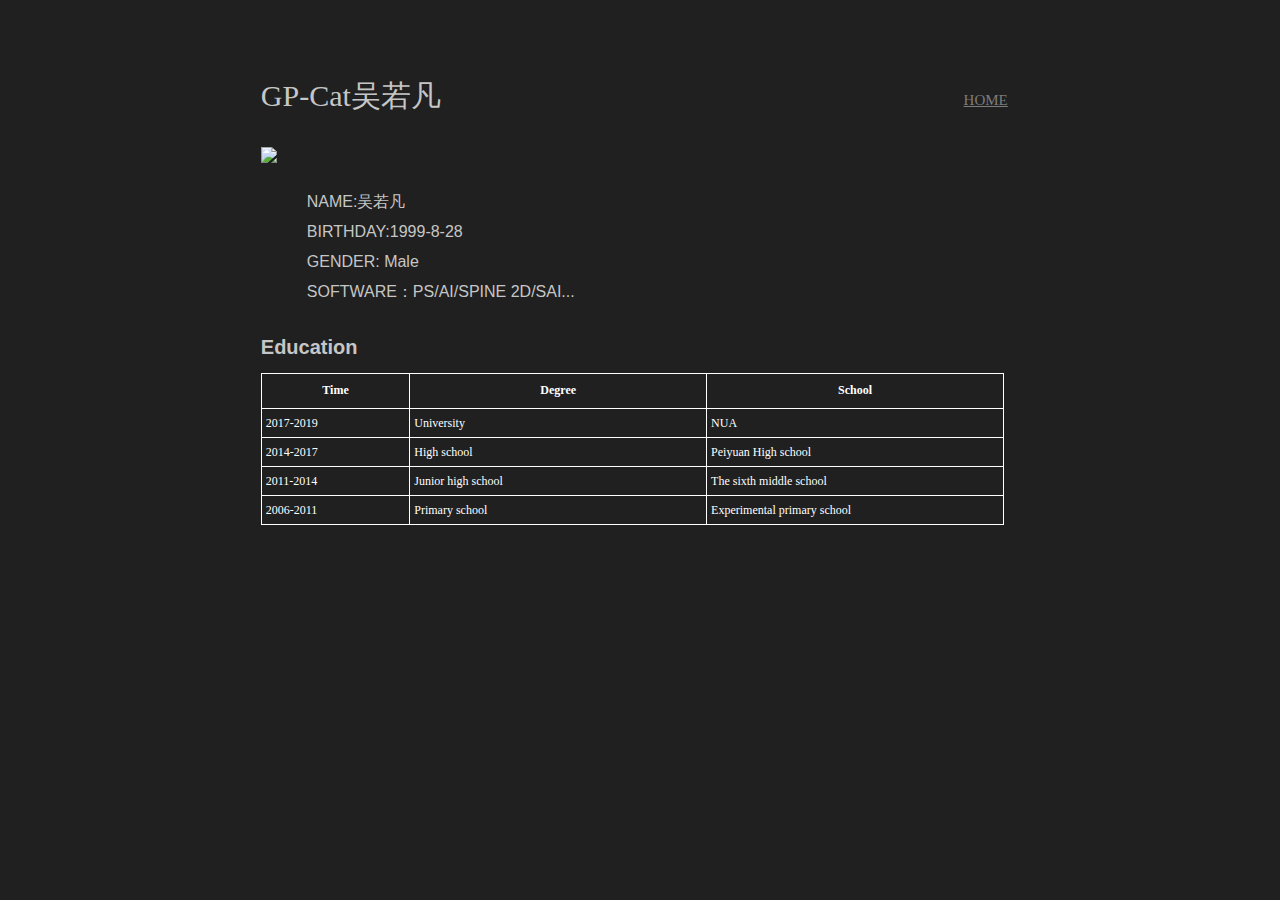
==== about me.html @ f489ba58 "12.16" ====
<!DOCTYPE html>
<html>
<head>
  <link rel="stylesheet" type="text/css" href="mmm.css">
  <meta charset="utf-8"></meta>
   
   <style type="text/css">
    table, th, td{
      border:1px solid white; 
      border-collapse: collapse;
      padding: 3pt;
    }
    th{
      
      color: white;
      height: 20pt;
    }
    td{
      color: white;
      height: 15pt;
    }
  </style>
 

	<title >GP-Cat Web</title>
</head>
 <body   
   style="background-color: #202020; "
 >
  <div style=" width: 60%;" id="yemian">
    <div  style="margin: 0 0 30px 0">
  <a id="biaoti" style="font-size: 30px ">GP-Cat吴若凡</a>
  <a id="home" style="font-size: 15px "  href="./index.html"  text-decoration: none;>HOME</a>
  </div>
  <div  style="font-family:Impact, Charcoal, sans-serif "   >
     <img src="C:/Users/Administrator/Desktop/timgHBZGOZ5T.jpg" height="150px"  align="left" id="gan">
        <div  id="nav"style="display: inline-block;">
           <p id="nav" >NAME:吴若凡 <br />
                BIRTHDAY:1999-8-28  <br />
                GENDER: Male  <br />
                SOFTWARE：PS/AI/SPINE 2D/SAI...<br/>
                
                 </p>
           </div>
  </div>
   <div style="clear:left;"></div>
       
      <div> 
       <h1 id="biaoti" style=" font-size:20px;font-family:Impact, Charcoal, sans-serif "  >Education</h1 >
         <table style="width:98%;border-top:0.5px ;font-size:12px">

             <tr>
             <th style="width: 20%;">Time</th>
             <th style="width: 40%;">Degree</th> 
             <th style="width: 40%;">School</th>
            </tr>
            <tr>
            <td>2017-2019</td>
            <td> University </td> 
            <td>NUA</td>
            </tr>
            <tr class='even'>
            <td>2014-2017</td>
            <td>High school</td> 
            <td>Peiyuan High school</td>
            </tr>
            <tr>
            <td>2011-2014</td>
            <td>Junior high school</td> 
            <td>The sixth middle school</td>
            </tr>
            <tr class='even uncertain'>
            <td>2006-2011</td>
            <td>Primary school</td> 
            <td>Experimental primary school</td>
            </tr>
          </table>
        
    
 
 </div>
 
  
 

 
</body>
</html>
---- mmm.css ----
#yemian{
	margin:6% auto;width:700px
}
#daboaiti{
	color: #C6C6C6;
	font-family:Impact, Charcoal;
	top: 500px;
	margin:5% auto;width:700px;
}

#zhuye{
	color: #C6C6C6;
	font-family:Impact, Charcoal;
	top: 700px;
	margin:9% auto;width:700px;
     }
#logo{
	margin-bottom :-3px;
	margin-right: 100px;
	border-right: 10px;
}
#biaoti{
	color: #C6C6C6;
	font-family:Impact, Charcoal;

}

#nav {
    line-height:30px;
    width:300px;
    right: 150px;
    float:left;
    padding:0px; 
    margin-top: 20px;
    color: #C6C6C6;
}


div{
color: #121212;
}

#gan{
	margin-right:  30px;
}


#fengmianbiaoti{
	color: #C6C6C6;
	font-family:Impact, Charcoal;
    padding:0px; 
    margin: 7px;
    outline-offset: 00px;
}
#fengmianbiaoti:hover{
	font-weight: bold;
	text-decoration-line: underline;
	color: white;
	text-decoration:none
}
#fengmianbiaoti:active{
	
	color: white;
	font-weight: bold;
	text-decoration-line: none;
}

img#tupian{
	border-width: 10px;
}

#wenben{ 
white-space:nowrap
color: #C6C6C6;
font-family:Impact, Charcoal} 

#xiaobiaoti{
	color: #C6C6C6;
	font-family:Impact, Charcoal;
	width: 150px;
	float:left;
	font-weight: bold;
	text-align: left;
    margin: 10px 0 0 0;

}

#weixuan{
	color: #7c7c7c;
	font-family:Impact, Charcoal;
	width: 150px;
	float:left;
	border-top: 5px;
	text-align: left;
	margin: 10px 0px 0 0;
}

#weixuan:hover{
	font-weight: bold;
	text-decoration-line: underline;
	text-decoration:none
}
#weixuan:active{
	
	color: #C6C6C6;
	font-weight: bold;
	text-decoration-line: none;
}

#home{
	color: #7c7c7c;
	font-family:Impact, Charcoal;
	width: 150px;
	position: absolute;	
	right: 13%;
	margin-top: 16px;


	
}

#home:hover{

	font-weight: bold;
	text-decoration-line: underline;
	text-decoration:none
}
#home:active{
	
	color: #C6C6C6;
	font-weight: bold;
	text-decoration-line: none;
}

#wenzi{color: #C6C6C6;
	font-family:Impact, Charcoal;
	text-align: left;
    margin: 10px 0 10 10px;

}
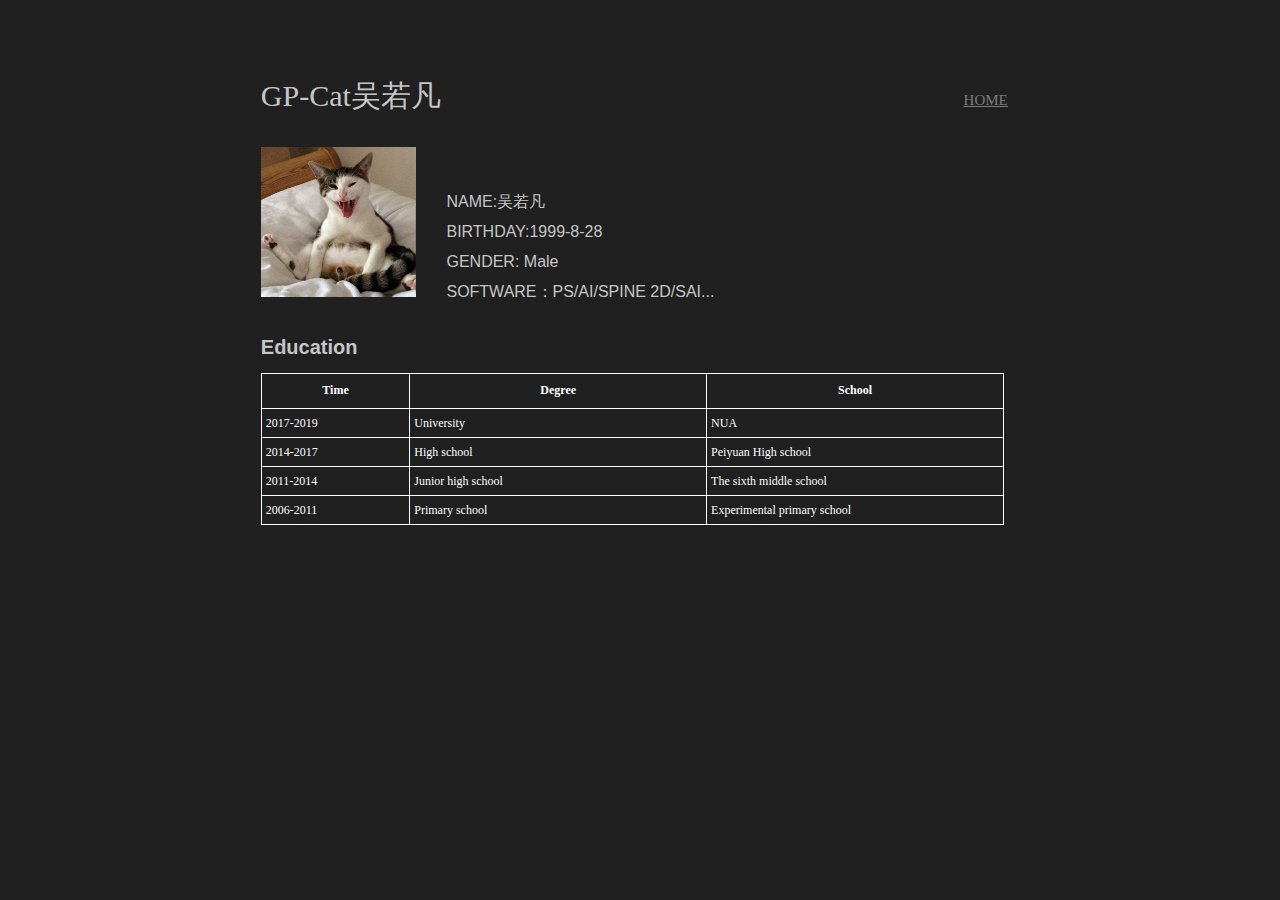
==== commit dd379baf: "12/16 2.0" ====
--- a/about me.html
+++ b/about me.html
@@ -33,7 +33,7 @@
   <a id="home" style="font-size: 15px "  href="./index.html"  text-decoration: none;>HOME</a>
   </div>
   <div  style="font-family:Impact, Charcoal, sans-serif "   >
-     <img src="C:/Users/Administrator/Desktop/timgHBZGOZ5T.jpg" height="150px"  align="left" id="gan">
+     <img src=".\pictures\jpg/timgHBZGOZ5T.jpg" height="150px"  align="left" id="gan">
         <div  id="nav"style="display: inline-block;">
            <p id="nav" >NAME:吴若凡 <br />
                 BIRTHDAY:1999-8-28  <br />
